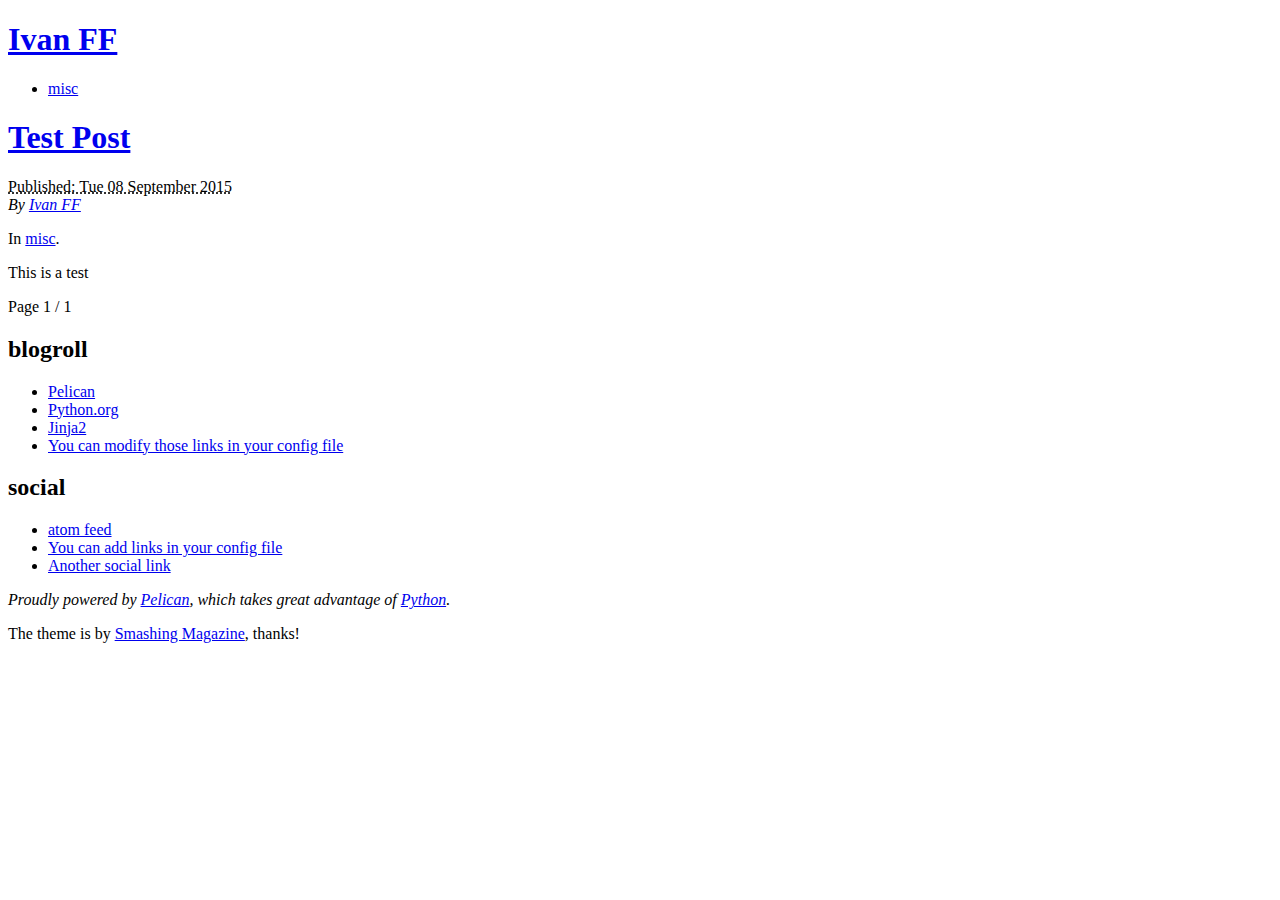
==== index.html @ 1dc52f45 "Generate Pelican site" ====
<!DOCTYPE html>
<html lang="en">
<head>
        <meta charset="utf-8" />
        <title>Ivan FF</title>
        <link rel="stylesheet" href="http://ivanff.com/theme/css/main.css" />
        <link href="http://ivanff.com/feeds/all.atom.xml" type="application/atom+xml" rel="alternate" title="Ivan FF Atom Feed" />

        <!--[if IE]>
            <script src="https://html5shiv.googlecode.com/svn/trunk/html5.js"></script>
        <![endif]-->
</head>

<body id="index" class="home">
        <header id="banner" class="body">
                <h1><a href="http://ivanff.com/">Ivan FF </a></h1>
                <nav><ul>
                    <li><a href="http://ivanff.com/category/misc.html">misc</a></li>
                </ul></nav>
        </header><!-- /#banner -->

            <aside id="featured" class="body">
                <article>
                    <h1 class="entry-title"><a href="http://ivanff.com/test-post.html">Test Post</a></h1>
<footer class="post-info">
        <abbr class="published" title="2015-09-08T00:00:00-07:00">
                Published: Tue 08 September 2015
        </abbr>

        <address class="vcard author">
                By                         <a class="url fn" href="http://ivanff.com/author/ivan-ff.html">Ivan FF</a>
        </address>
<p>In <a href="http://ivanff.com/category/misc.html">misc</a>.</p>

</footer><!-- /.post-info --><p>This is a test</p>                </article>
<p class="paginator">
    Page 1 / 1
</p>
            </aside><!-- /#featured -->
        <section id="extras" class="body">
                <div class="blogroll">
                        <h2>blogroll</h2>
                        <ul>
                            <li><a href="http://getpelican.com/">Pelican</a></li>
                            <li><a href="http://python.org/">Python.org</a></li>
                            <li><a href="http://jinja.pocoo.org/">Jinja2</a></li>
                            <li><a href="#">You can modify those links in your config file</a></li>
                        </ul>
                </div><!-- /.blogroll -->
                <div class="social">
                        <h2>social</h2>
                        <ul>
                            <li><a href="http://ivanff.com/feeds/all.atom.xml" type="application/atom+xml" rel="alternate">atom feed</a></li>

                            <li><a href="#">You can add links in your config file</a></li>
                            <li><a href="#">Another social link</a></li>
                        </ul>
                </div><!-- /.social -->
        </section><!-- /#extras -->

        <footer id="contentinfo" class="body">
                <address id="about" class="vcard body">
                Proudly powered by <a href="http://getpelican.com/">Pelican</a>, which takes great advantage of <a href="http://python.org">Python</a>.
                </address><!-- /#about -->

                <p>The theme is by <a href="http://coding.smashingmagazine.com/2009/08/04/designing-a-html-5-layout-from-scratch/">Smashing Magazine</a>, thanks!</p>
        </footer><!-- /#contentinfo -->

</body>
</html>
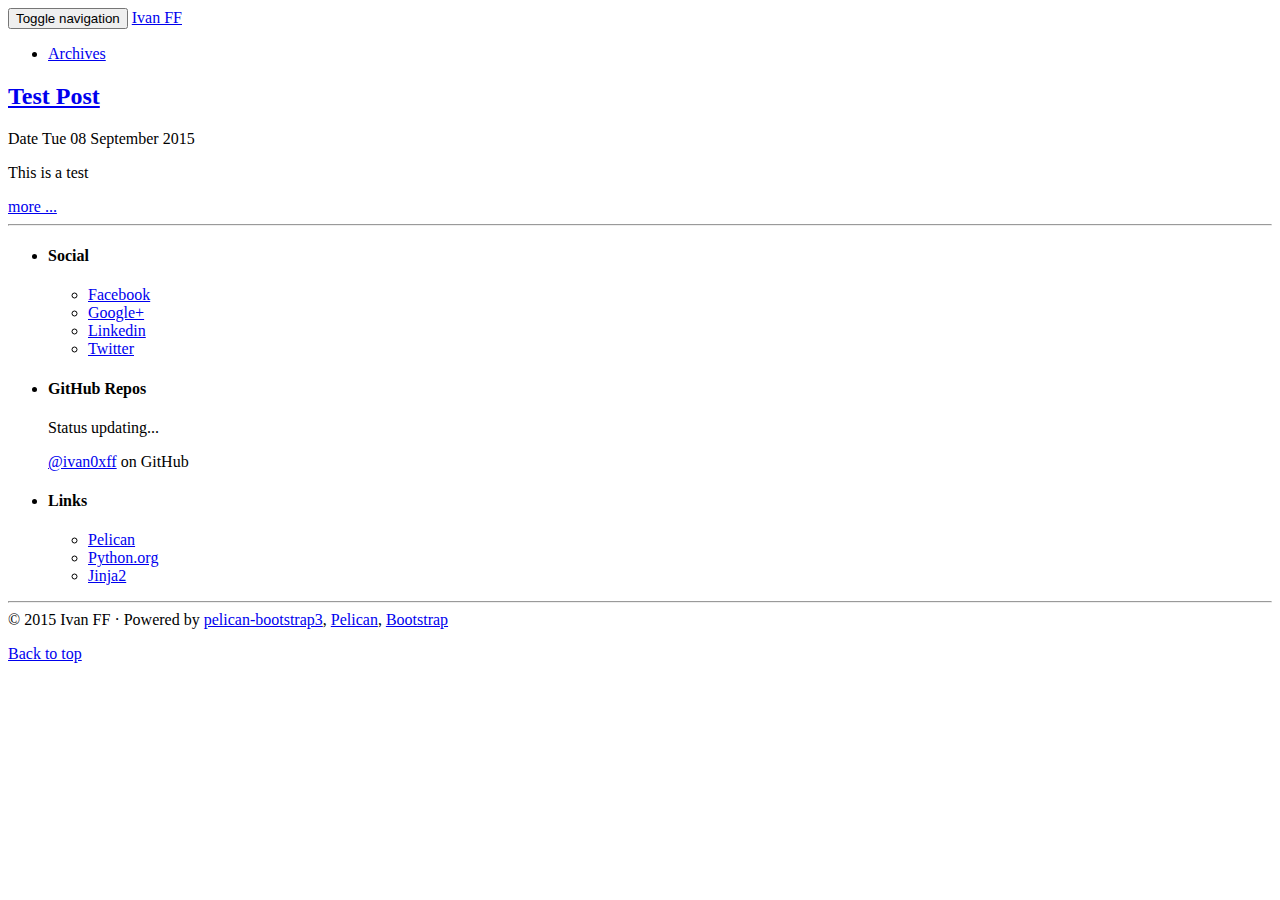
==== commit 996d7520: "Generate Pelican site" ====
--- a/index.html
+++ b/index.html
@@ -1,70 +1,198 @@
 <!DOCTYPE html>
-<html lang="en">
+<html lang="en" prefix="og: http://ogp.me/ns# fb: https://www.facebook.com/2008/fbml">
 <head>
-        <meta charset="utf-8" />
-        <title>Ivan FF</title>
-        <link rel="stylesheet" href="http://ivanff.com/theme/css/main.css" />
-        <link href="http://ivanff.com/feeds/all.atom.xml" type="application/atom+xml" rel="alternate" title="Ivan FF Atom Feed" />
+    <title>Ivan FF</title>
+    <!-- Using the latest rendering mode for IE -->
+    <meta http-equiv="X-UA-Compatible" content="IE=edge">
+    <meta charset="utf-8">
+    <meta name="viewport" content="width=device-width, initial-scale=1.0">
 
-        <!--[if IE]>
-            <script src="https://html5shiv.googlecode.com/svn/trunk/html5.js"></script>
-        <![endif]-->
+
+
+<link rel="canonical" href="http://ivanff.com">
+        <meta name="author" content="Ivan FF" />
+
+    <!-- Open Graph tags -->
+        <meta property="og:site_name" content="Ivan FF" />
+        <meta property="og:type" content="website"/>
+        <meta property="og:title" content="Ivan FF"/>
+        <meta property="og:url" content="http://ivanff.com"/>
+        <meta property="og:description" content="Ivan FF"/>
+
+
+    <!-- Bootstrap -->
+        <link rel="stylesheet" href="http://ivanff.com/theme/css/bootstrap.darkly.min.css" type="text/css"/>
+    <link href="http://ivanff.com/theme/css/font-awesome.min.css" rel="stylesheet">
+
+    <link href="http://ivanff.com/theme/css/pygments/native.css" rel="stylesheet">
+    <link rel="stylesheet" href="http://ivanff.com/theme/css/style.css" type="text/css"/>
+        <link href="http://ivanff.com/static/custom.css" rel="stylesheet">
+        <link href="http://ivanff.com/theme/css/shariff/shariff.min.css" rel="stylesheet">
+
+        <link href="http://ivanff.com/feeds/all.atom.xml" type="application/atom+xml" rel="alternate"
+              title="Ivan FF ATOM Feed"/>
+
+
+
+
 </head>
+<body>
 
-<body id="index" class="home">
-        <header id="banner" class="body">
-                <h1><a href="http://ivanff.com/">Ivan FF </a></h1>
-                <nav><ul>
-                    <li><a href="http://ivanff.com/category/misc.html">misc</a></li>
-                </ul></nav>
-        </header><!-- /#banner -->
+<div class="navbar navbar-default navbar-fixed-top" role="navigation">
+	<div class="container">
+        <div class="navbar-header">
+            <button type="button" class="navbar-toggle" data-toggle="collapse" data-target=".navbar-ex1-collapse">
+                <span class="sr-only">Toggle navigation</span>
+                <span class="icon-bar"></span>
+                <span class="icon-bar"></span>
+                <span class="icon-bar"></span>
+            </button>
+            <a href="http://ivanff.com/" class="navbar-brand">
+Ivan FF            </a>
+        </div>
+        <div class="collapse navbar-collapse navbar-ex1-collapse">
+            <ul class="nav navbar-nav">
+            </ul>
+            <ul class="nav navbar-nav navbar-right">
+              <li><a href="http://ivanff.com/archives.html"><i class="fa fa-th-list"></i><span class="icon-label">Archives</span></a></li>
+            </ul>
+        </div>
+        <!-- /.navbar-collapse -->
+    </div>
+</div> <!-- /.navbar -->
+<!-- Banner -->
+<!-- End Banner -->
+<div class="container">
+    <div class="row">
+        <div class="col-sm-9">
+            <article>
+                <h2><a href="http://ivanff.com/blog/2015/Sep/test-post.html">Test Post</a></h2>
+                    <div class="well well-sm">
+<footer class="post-info">
+    <span class="label label-default">Date</span>
+    <span class="published">
+        <i class="fa fa-calendar"></i><time datetime="2015-09-08T00:00:00-07:00"> Tue 08 September 2015</time>
+    </span>
 
-            <aside id="featured" class="body">
-                <article>
-                    <h1 class="entry-title"><a href="http://ivanff.com/test-post.html">Test Post</a></h1>
-<footer class="post-info">
-        <abbr class="published" title="2015-09-08T00:00:00-07:00">
-                Published: Tue 08 September 2015
-        </abbr>
 
-        <address class="vcard author">
-                By                         <a class="url fn" href="http://ivanff.com/author/ivan-ff.html">Ivan FF</a>
-        </address>
-<p>In <a href="http://ivanff.com/category/misc.html">misc</a>.</p>
 
-</footer><!-- /.post-info --><p>This is a test</p>                </article>
-<p class="paginator">
-    Page 1 / 1
-</p>
-            </aside><!-- /#featured -->
-        <section id="extras" class="body">
-                <div class="blogroll">
-                        <h2>blogroll</h2>
-                        <ul>
-                            <li><a href="http://getpelican.com/">Pelican</a></li>
-                            <li><a href="http://python.org/">Python.org</a></li>
-                            <li><a href="http://jinja.pocoo.org/">Jinja2</a></li>
-                            <li><a href="#">You can modify those links in your config file</a></li>
-                        </ul>
-                </div><!-- /.blogroll -->
-                <div class="social">
-                        <h2>social</h2>
-                        <ul>
-                            <li><a href="http://ivanff.com/feeds/all.atom.xml" type="application/atom+xml" rel="alternate">atom feed</a></li>
 
-                            <li><a href="#">You can add links in your config file</a></li>
-                            <li><a href="#">Another social link</a></li>
-                        </ul>
-                </div><!-- /.social -->
-        </section><!-- /#extras -->
 
-        <footer id="contentinfo" class="body">
-                <address id="about" class="vcard body">
-                Proudly powered by <a href="http://getpelican.com/">Pelican</a>, which takes great advantage of <a href="http://python.org">Python</a>.
-                </address><!-- /#about -->
+    
+</footer><!-- /.post-info -->                    </div>
+                <div class="summary"><p>This is a test</p>
+                    <a class="btn btn-default btn-xs" href="http://ivanff.com/blog/2015/Sep/test-post.html">more ...</a>
+                </div>
+            </article>
+            <hr/>
 
-                <p>The theme is by <a href="http://coding.smashingmagazine.com/2009/08/04/designing-a-html-5-layout-from-scratch/">Smashing Magazine</a>, thanks!</p>
-        </footer><!-- /#contentinfo -->
+        </div>
+        <div class="col-sm-3" id="sidebar">
+            <aside>
+
+<section class="well well-sm">
+    <ul class="list-group list-group-flush">
+            <li class="list-group-item"><h4><i class="fa fa-home fa-lg"></i><span class="icon-label">Social</span></h4>
+              <ul class="list-group" id="social">
+                <li class="list-group-item"><a href="https://www.facebook.com/Hideaki02"><i class="fa fa-facebook-square fa-lg"></i> Facebook</a></li>
+                <li class="list-group-item"><a href="https://google.com/+IvanFerrariFossa"><i class="fa fa-google-plus-square fa-lg"></i> Google+</a></li>
+                <li class="list-group-item"><a href="https://www.linkedin.com/pub/ivan-fossa-ferrari/28/154/23"><i class="fa fa-linkedin-square fa-lg"></i> Linkedin</a></li>
+                <li class="list-group-item"><a href="https://twitter.com/hideaki042"><i class="fa fa-twitter-square fa-lg"></i> Twitter</a></li>
+              </ul>
+            </li>
+
+
+
+
+
+
+    <li class="list-group-item"><h4><i class="fa fa-github fa-lg"></i><span class="icon-label">GitHub Repos</span></h4>
+        <div id="gh_repos">
+            <p class="list-group-item">Status updating...</p>
+        </div>
+            <a href="https://github.com/ivan0xff">@ivan0xff</a> on GitHub
+    </li>
+    <li class="list-group-item"><h4><i class="fa fa-external-link-square fa-lg"></i><span class="icon-label">Links</span></h4>
+      <ul class="list-group" id="links">
+        <li class="list-group-item">
+            <a href="http://getpelican.com/" target="_blank">
+                Pelican
+            </a>
+        </li>
+        <li class="list-group-item">
+            <a href="http://python.org/" target="_blank">
+                Python.org
+            </a>
+        </li>
+        <li class="list-group-item">
+            <a href="http://jinja.pocoo.org/" target="_blank">
+                Jinja2
+            </a>
+        </li>
+      </ul>
+    </li>
+    </ul>
+</section>
+            </aside>
+        </div>
+    </div>
+</div>
+<footer>
+   <div class="container">
+      <hr>
+      <div class="row">
+         <div class="col-xs-10">&copy; 2015 Ivan FF
+            &middot; Powered by <a href="https://github.com/DandyDev/pelican-bootstrap3" target="_blank">pelican-bootstrap3</a>,
+            <a href="http://docs.getpelican.com/" target="_blank">Pelican</a>,
+            <a href="http://getbootstrap.com" target="_blank">Bootstrap</a>         </div>
+         <div class="col-xs-2"><p class="pull-right"><i class="fa fa-arrow-up"></i> <a href="#">Back to top</a></p></div>
+      </div>
+   </div>
+</footer>
+<script src="http://ivanff.com/theme/js/jquery.min.js"></script>
+
+<!-- Include all compiled plugins (below), or include individual files as needed -->
+<script src="http://ivanff.com/theme/js/bootstrap.min.js"></script>
+
+<!-- Enable responsive features in IE8 with Respond.js (https://github.com/scottjehl/Respond) -->
+<script src="http://ivanff.com/theme/js/respond.min.js"></script>
+
+    <!-- GitHub JS -->
+    <script type="text/javascript">
+        $(document).ready(function () {
+            if (!window.jXHR) {
+                var jxhr = document.createElement('script');
+                jxhr.type = 'text/javascript';
+                jxhr.src = 'http://ivanff.com/theme/js/jXHR.js';
+                var s = document.getElementsByTagName('script')[0];
+                s.parentNode.insertBefore(jxhr, s);
+            }
+
+            github.showRepos({
+                user: 'ivan0xff',
+                count: 5,
+                skip_forks: false,
+                target: '#gh_repos'
+            });
+        });
+    </script>
+    <script src="http://ivanff.com/theme/js/github.js" type="text/javascript"></script>
+    <!-- End GitHub JS Code -->
+    <!-- Disqus -->
+    <script type="text/javascript">
+        /* * * CONFIGURATION VARIABLES: EDIT BEFORE PASTING INTO YOUR WEBPAGE * * */
+        var disqus_shortname = 'ivanff'; // required: replace example with your forum shortname
+
+        /* * * DON'T EDIT BELOW THIS LINE * * */
+        (function () {
+            var s = document.createElement('script');
+            s.async = true;
+            s.type = 'text/javascript';
+            s.src = '//' + disqus_shortname + '.disqus.com/count.js';
+            (document.getElementsByTagName('HEAD')[0] || document.getElementsByTagName('BODY')[0]).appendChild(s);
+        }());
+    </script>
+    <!-- End Disqus Code -->
 
 </body>
 </html>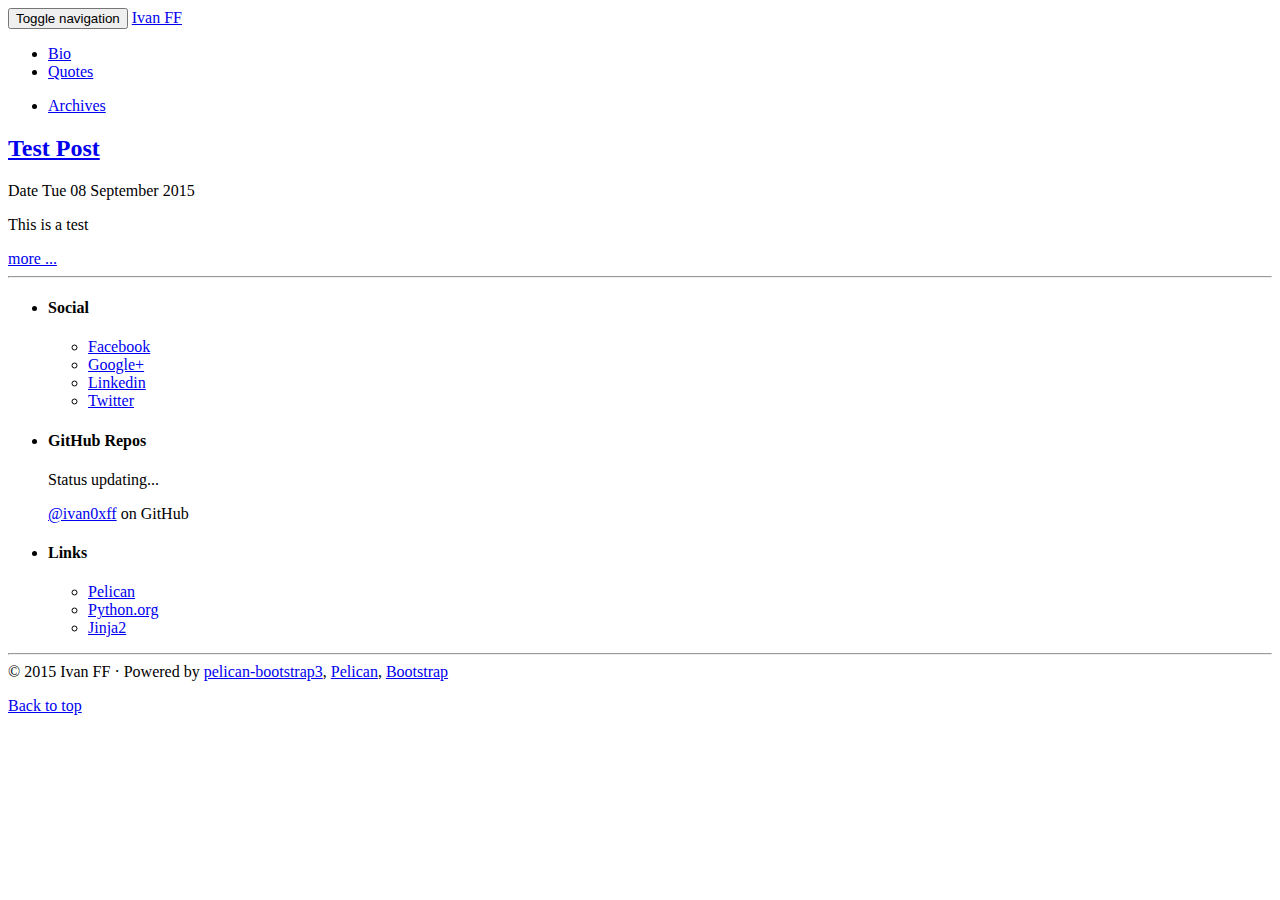
==== commit a8ec3db4: "Generate Pelican site" ====
--- a/index.html
+++ b/index.html
@@ -9,27 +9,27 @@
 
 
 
-<link rel="canonical" href="http://ivanff.com">
+<link rel="canonical" href="https://ivanff.com">
         <meta name="author" content="Ivan FF" />
 
     <!-- Open Graph tags -->
         <meta property="og:site_name" content="Ivan FF" />
         <meta property="og:type" content="website"/>
         <meta property="og:title" content="Ivan FF"/>
-        <meta property="og:url" content="http://ivanff.com"/>
+        <meta property="og:url" content="https://ivanff.com"/>
         <meta property="og:description" content="Ivan FF"/>
 
 
     <!-- Bootstrap -->
-        <link rel="stylesheet" href="http://ivanff.com/theme/css/bootstrap.darkly.min.css" type="text/css"/>
-    <link href="http://ivanff.com/theme/css/font-awesome.min.css" rel="stylesheet">
-
-    <link href="http://ivanff.com/theme/css/pygments/native.css" rel="stylesheet">
-    <link rel="stylesheet" href="http://ivanff.com/theme/css/style.css" type="text/css"/>
-        <link href="http://ivanff.com/static/custom.css" rel="stylesheet">
-        <link href="http://ivanff.com/theme/css/shariff/shariff.min.css" rel="stylesheet">
-
-        <link href="http://ivanff.com/feeds/all.atom.xml" type="application/atom+xml" rel="alternate"
+        <link rel="stylesheet" href="https://ivanff.com/theme/css/bootstrap.darkly.min.css" type="text/css"/>
+    <link href="https://ivanff.com/theme/css/font-awesome.min.css" rel="stylesheet">
+
+    <link href="https://ivanff.com/theme/css/pygments/native.css" rel="stylesheet">
+    <link rel="stylesheet" href="https://ivanff.com/theme/css/style.css" type="text/css"/>
+        <link href="https://ivanff.com/static/custom.css" rel="stylesheet">
+        <link href="https://ivanff.com/theme/css/shariff/shariff.min.css" rel="stylesheet">
+
+        <link href="https://ivanff.com/feeds/all.atom.xml" type="application/atom+xml" rel="alternate"
               title="Ivan FF ATOM Feed"/>
 
 
@@ -47,14 +47,20 @@
                 <span class="icon-bar"></span>
                 <span class="icon-bar"></span>
             </button>
-            <a href="http://ivanff.com/" class="navbar-brand">
+            <a href="https://ivanff.com/" class="navbar-brand">
 Ivan FF            </a>
         </div>
         <div class="collapse navbar-collapse navbar-ex1-collapse">
             <ul class="nav navbar-nav">
+                         <li><a href="https://ivanff.com/pages/bio.html">
+                             Bio
+                          </a></li>
+                         <li><a href="https://ivanff.com/pages/quotes.html">
+                             Quotes
+                          </a></li>
             </ul>
             <ul class="nav navbar-nav navbar-right">
-              <li><a href="http://ivanff.com/archives.html"><i class="fa fa-th-list"></i><span class="icon-label">Archives</span></a></li>
+              <li><a href="https://ivanff.com/archives.html"><i class="fa fa-th-list"></i><span class="icon-label">Archives</span></a></li>
             </ul>
         </div>
         <!-- /.navbar-collapse -->
@@ -66,7 +72,7 @@
     <div class="row">
         <div class="col-sm-9">
             <article>
-                <h2><a href="http://ivanff.com/blog/2015/Sep/test-post.html">Test Post</a></h2>
+                <h2><a href="https://ivanff.com/blog/2015/Sep/test-post.html">Test Post</a></h2>
                     <div class="well well-sm">
 <footer class="post-info">
     <span class="label label-default">Date</span>
@@ -81,7 +87,7 @@
     
 </footer><!-- /.post-info -->                    </div>
                 <div class="summary"><p>This is a test</p>
-                    <a class="btn btn-default btn-xs" href="http://ivanff.com/blog/2015/Sep/test-post.html">more ...</a>
+                    <a class="btn btn-default btn-xs" href="https://ivanff.com/blog/2015/Sep/test-post.html">more ...</a>
                 </div>
             </article>
             <hr/>
@@ -149,13 +155,13 @@
       </div>
    </div>
 </footer>
-<script src="http://ivanff.com/theme/js/jquery.min.js"></script>
+<script src="https://ivanff.com/theme/js/jquery.min.js"></script>
 
 <!-- Include all compiled plugins (below), or include individual files as needed -->
-<script src="http://ivanff.com/theme/js/bootstrap.min.js"></script>
+<script src="https://ivanff.com/theme/js/bootstrap.min.js"></script>
 
 <!-- Enable responsive features in IE8 with Respond.js (https://github.com/scottjehl/Respond) -->
-<script src="http://ivanff.com/theme/js/respond.min.js"></script>
+<script src="https://ivanff.com/theme/js/respond.min.js"></script>
 
     <!-- GitHub JS -->
     <script type="text/javascript">
@@ -163,7 +169,7 @@
             if (!window.jXHR) {
                 var jxhr = document.createElement('script');
                 jxhr.type = 'text/javascript';
-                jxhr.src = 'http://ivanff.com/theme/js/jXHR.js';
+                jxhr.src = 'https://ivanff.com/theme/js/jXHR.js';
                 var s = document.getElementsByTagName('script')[0];
                 s.parentNode.insertBefore(jxhr, s);
             }
@@ -176,7 +182,7 @@
             });
         });
     </script>
-    <script src="http://ivanff.com/theme/js/github.js" type="text/javascript"></script>
+    <script src="https://ivanff.com/theme/js/github.js" type="text/javascript"></script>
     <!-- End GitHub JS Code -->
     <!-- Disqus -->
     <script type="text/javascript">
